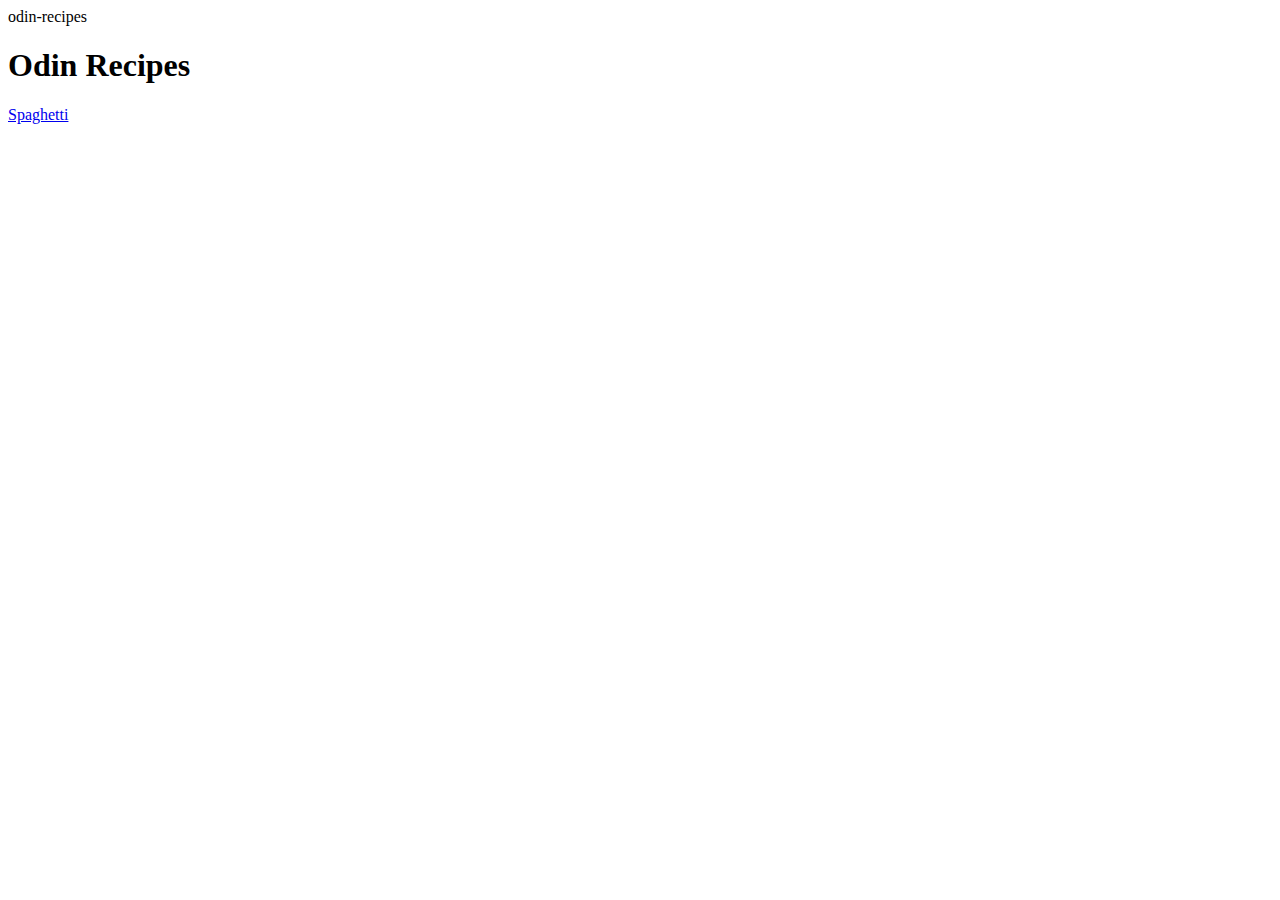
==== index.html @ 921ae897 "add link to spaghetti.html" ====
<!DOCTYPE html>
<html lang="en">
    <head>
        <meta charset="UTF-8"
        <title>odin-recipes</title>
    </head>

    <body>
        <h1>Odin Recipes</h1>
        <a href="./recipes/spaghetti.html">Spaghetti</a>
    </body>
</html>
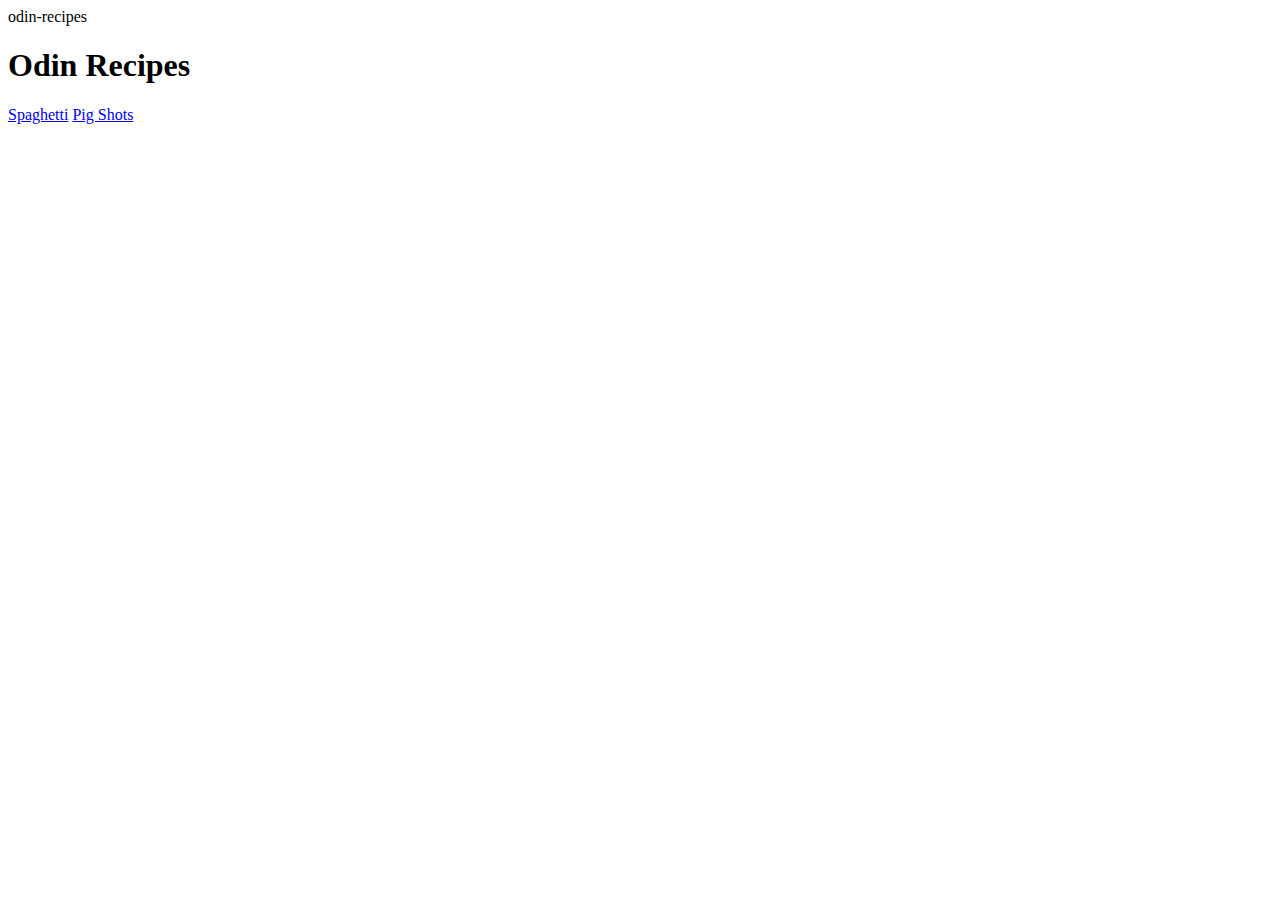
==== commit be73c997: "add link to pig-shots.html" ====
--- a/index.html
+++ b/index.html
@@ -8,5 +8,7 @@
     <body>
         <h1>Odin Recipes</h1>
         <a href="./recipes/spaghetti.html">Spaghetti</a>
+        <a href="./recipes/pig-shots.html">Pig Shots</a>
+
     </body>
 </html>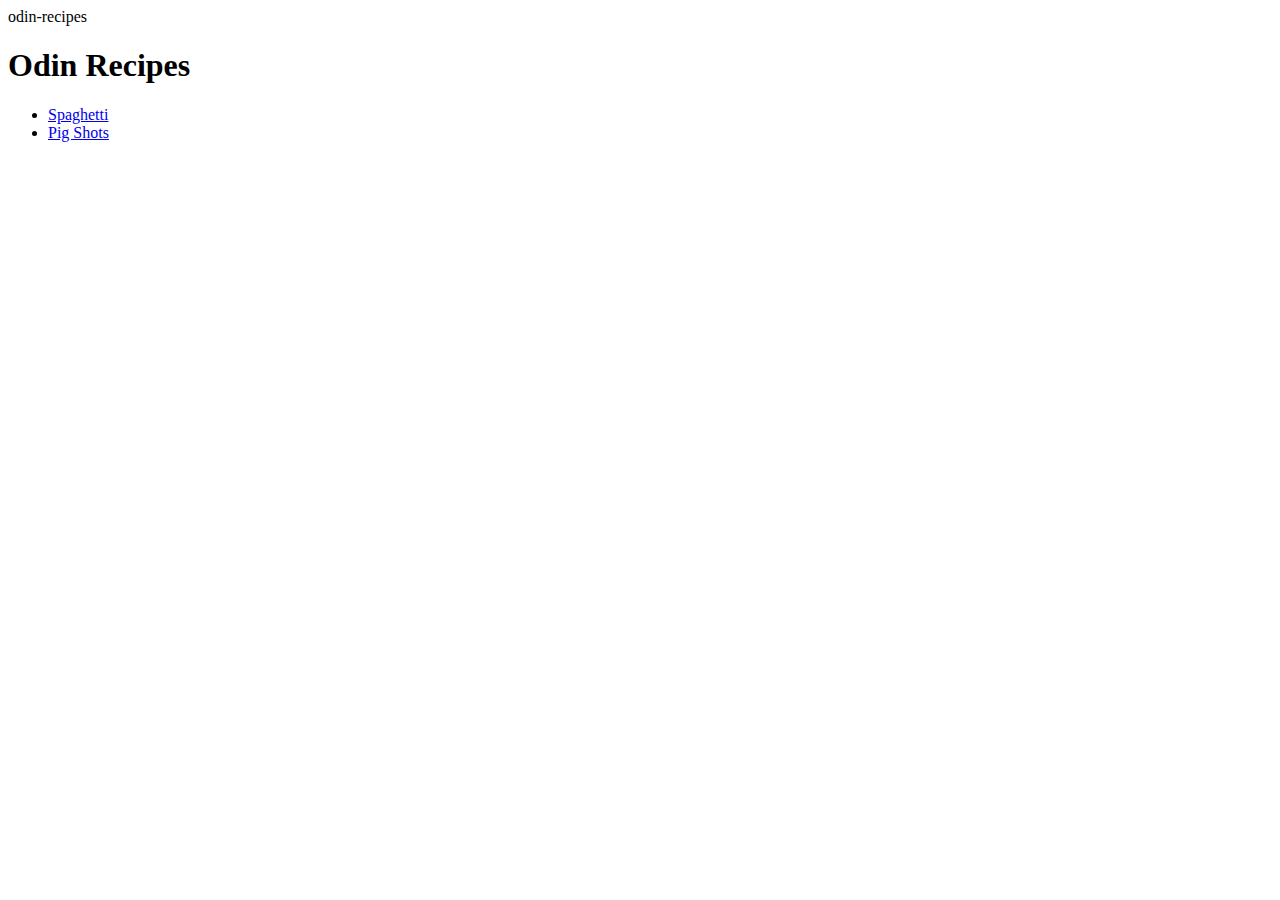
==== commit d80ee927: "add links to an unordered list" ====
--- a/index.html
+++ b/index.html
@@ -7,8 +7,10 @@
 
     <body>
         <h1>Odin Recipes</h1>
-        <a href="./recipes/spaghetti.html">Spaghetti</a>
-        <a href="./recipes/pig-shots.html">Pig Shots</a>
+        <ul>
+        <li><a href="./recipes/spaghetti.html">Spaghetti</a></li>
+        <li><a href="./recipes/pig-shots.html">Pig Shots</a></li>
+        </ul>
 
     </body>
 </html>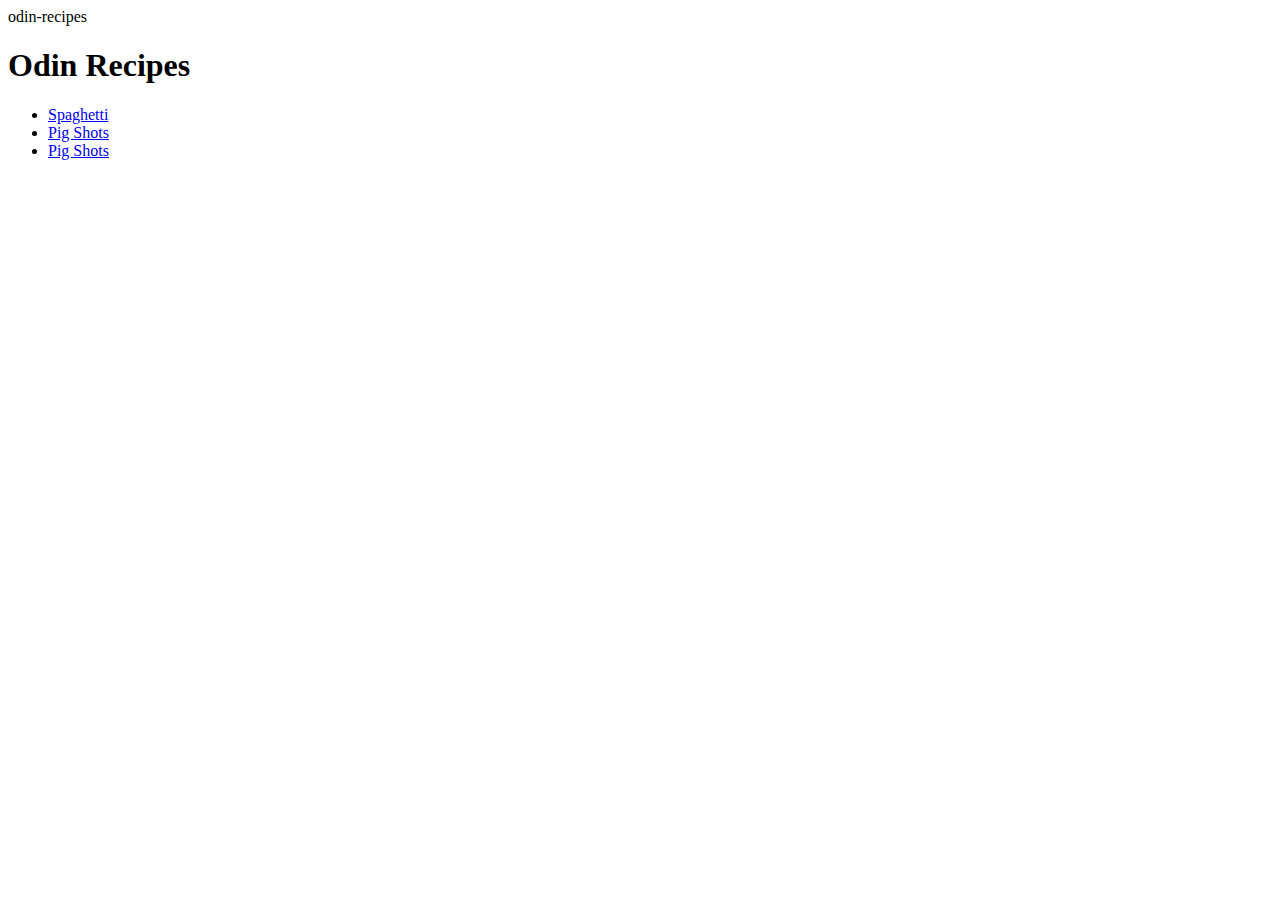
==== commit 7c17c771: "add link to cp-pastry.html" ====
--- a/index.html
+++ b/index.html
@@ -10,6 +10,7 @@
         <ul>
         <li><a href="./recipes/spaghetti.html">Spaghetti</a></li>
         <li><a href="./recipes/pig-shots.html">Pig Shots</a></li>
+        <li><a href="./recipes/cp-pastry.html">Pig Shots</a></li>
         </ul>
 
     </body>
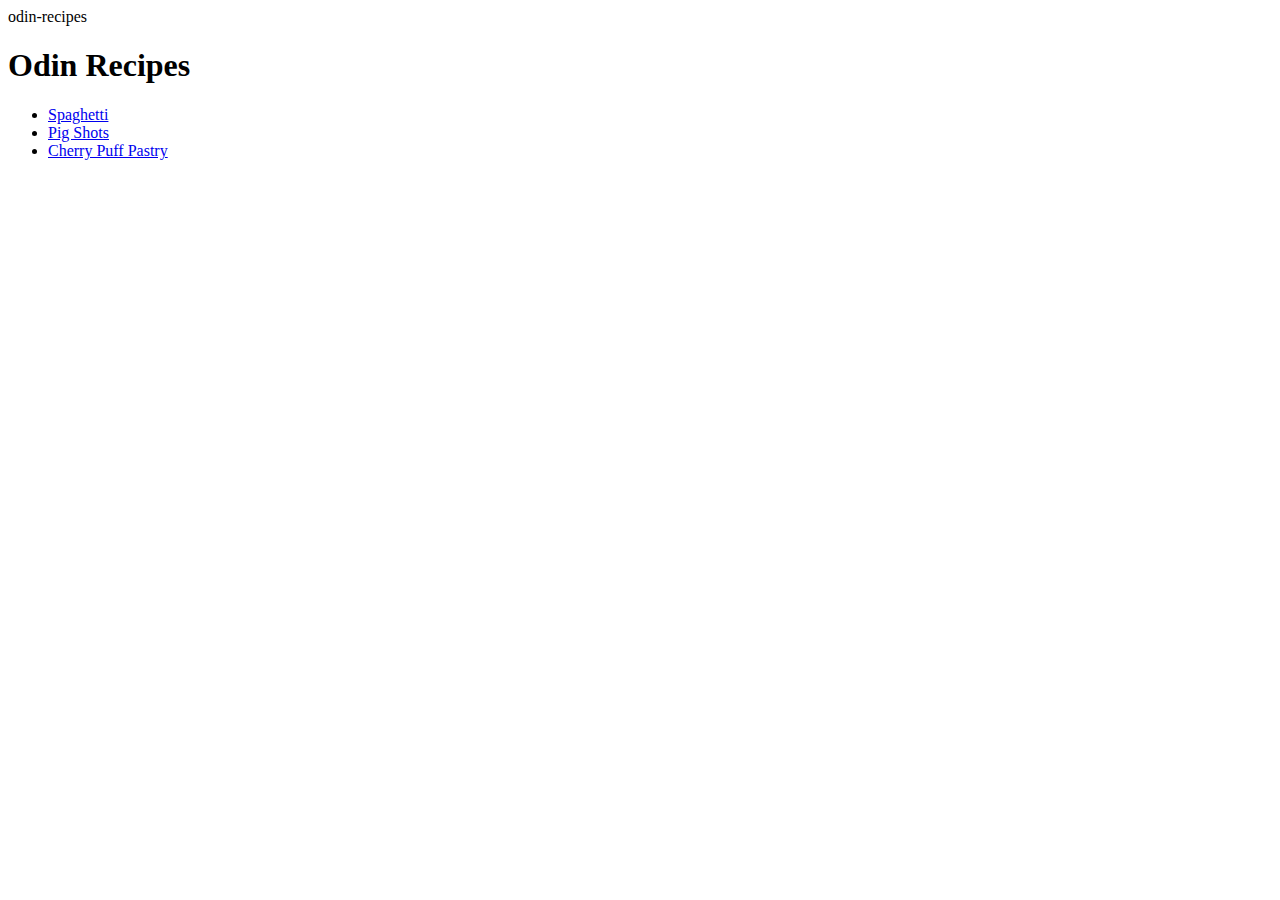
==== commit c07e9fad: "edit link name to reflect correct page" ====
--- a/index.html
+++ b/index.html
@@ -10,7 +10,7 @@
         <ul>
         <li><a href="./recipes/spaghetti.html">Spaghetti</a></li>
         <li><a href="./recipes/pig-shots.html">Pig Shots</a></li>
-        <li><a href="./recipes/cp-pastry.html">Pig Shots</a></li>
+        <li><a href="./recipes/cp-pastry.html">Cherry Puff Pastry</a></li>
         </ul>
 
     </body>
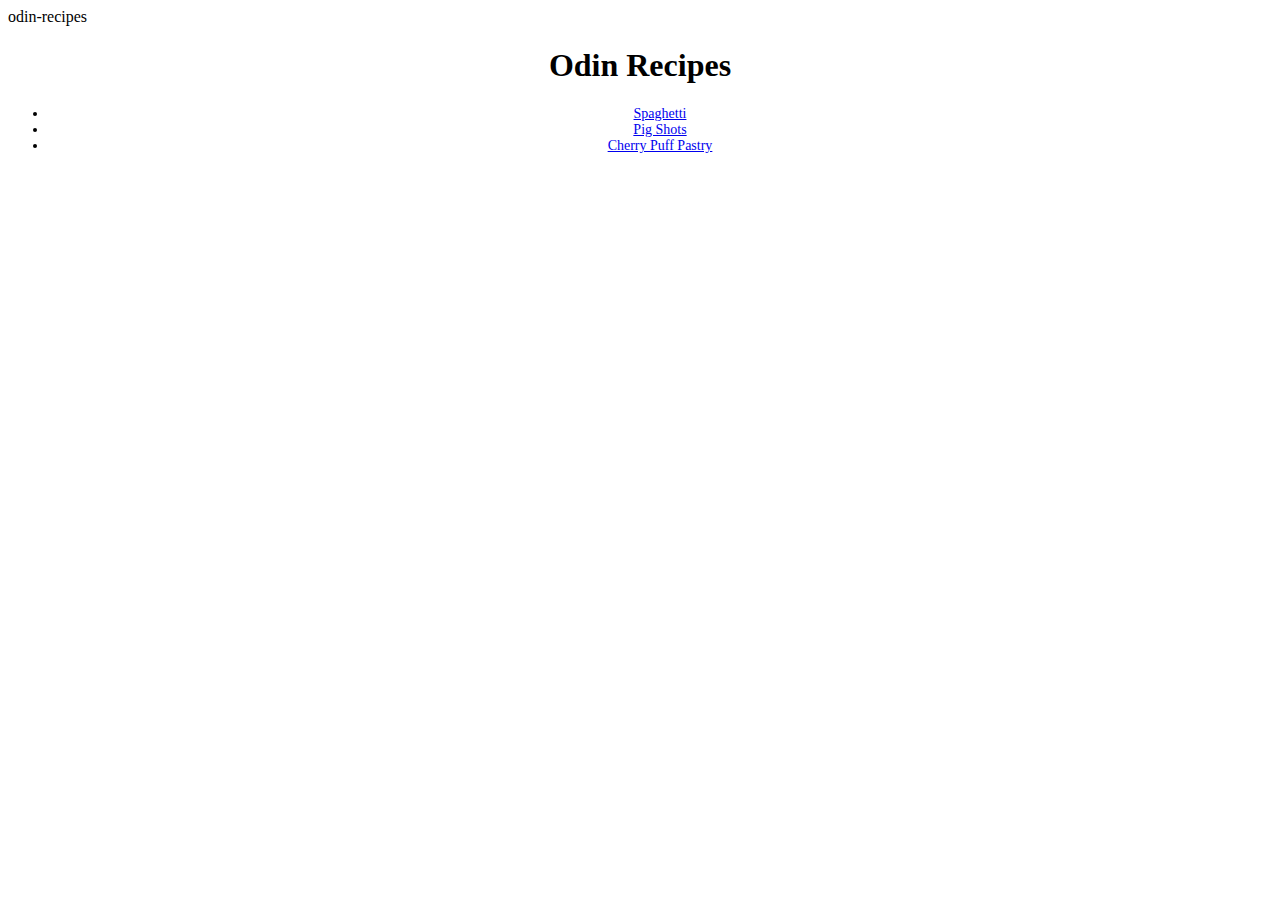
==== commit 30330e43: "add link to style.css" ====
--- a/index.html
+++ b/index.html
@@ -1,6 +1,7 @@
 <!DOCTYPE html>
 <html lang="en">
     <head>
+        <link rel="stylesheet" href="style.css">
         <meta charset="UTF-8"
         <title>odin-recipes</title>
     </head>
--- a/style.css
+++ b/style.css
@@ -0,0 +1,12 @@
+h1 {
+    text-align: center;
+    font-family: 'Times New Roman', Times, serif;
+    font-weight: bold;
+}
+
+ul {
+    text-align: center;
+    font-size: 14px;
+    font-family: 'Times New Roman', Times, serif;
+    font-weight: 100;
+}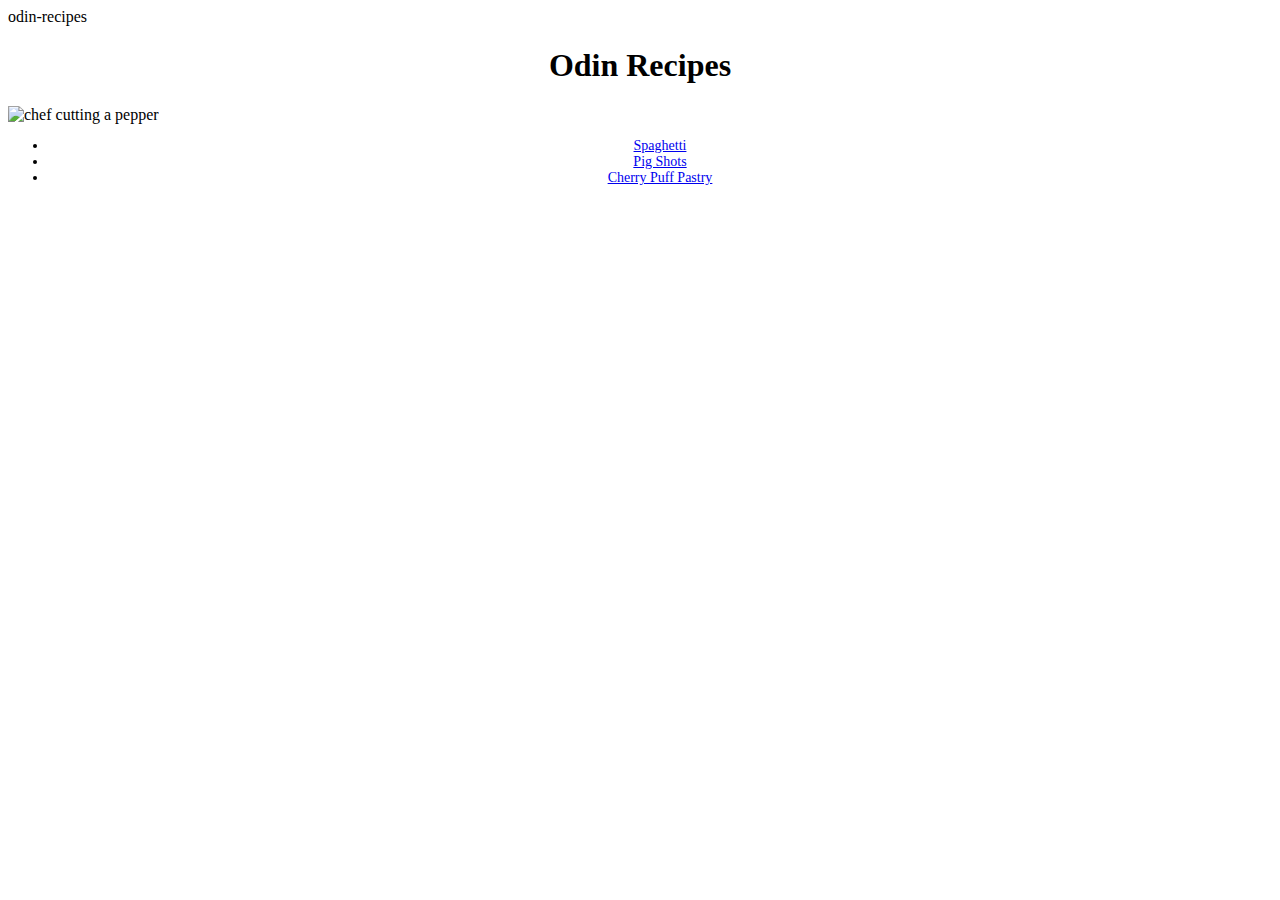
==== commit aafd1923: "add image to index.html and create an image dir" ====
--- a/index.html
+++ b/index.html
@@ -8,6 +8,7 @@
 
     <body>
         <h1>Odin Recipes</h1>
+        <img src="/odin-recipes/images/pexels-kristina-snowasp-9986228.jpg" alt="chef cutting a pepper">
         <ul>
         <li><a href="./recipes/spaghetti.html">Spaghetti</a></li>
         <li><a href="./recipes/pig-shots.html">Pig Shots</a></li>
--- a/style.css
+++ b/style.css
@@ -1,4 +1,10 @@
 h1 {
+    text-align: center;
+    font-family: 'Times New Roman', Times, serif;
+    font-weight: bold;
+}
+
+h2 {
     text-align: center;
     font-family: 'Times New Roman', Times, serif;
     font-weight: bold;
@@ -9,4 +15,18 @@
     font-size: 14px;
     font-family: 'Times New Roman', Times, serif;
     font-weight: 100;
-}+}
+
+ol {
+    text-align: center;
+    font-size: 14px;
+    font-family: 'Times New Roman', Times, serif;
+    font-weight: 100;
+}
+
+p {
+    text-align: center;
+    font-size: 14px;
+    font-family: 'Times New Roman', Times, serif;
+    font-weight: 100;
+}
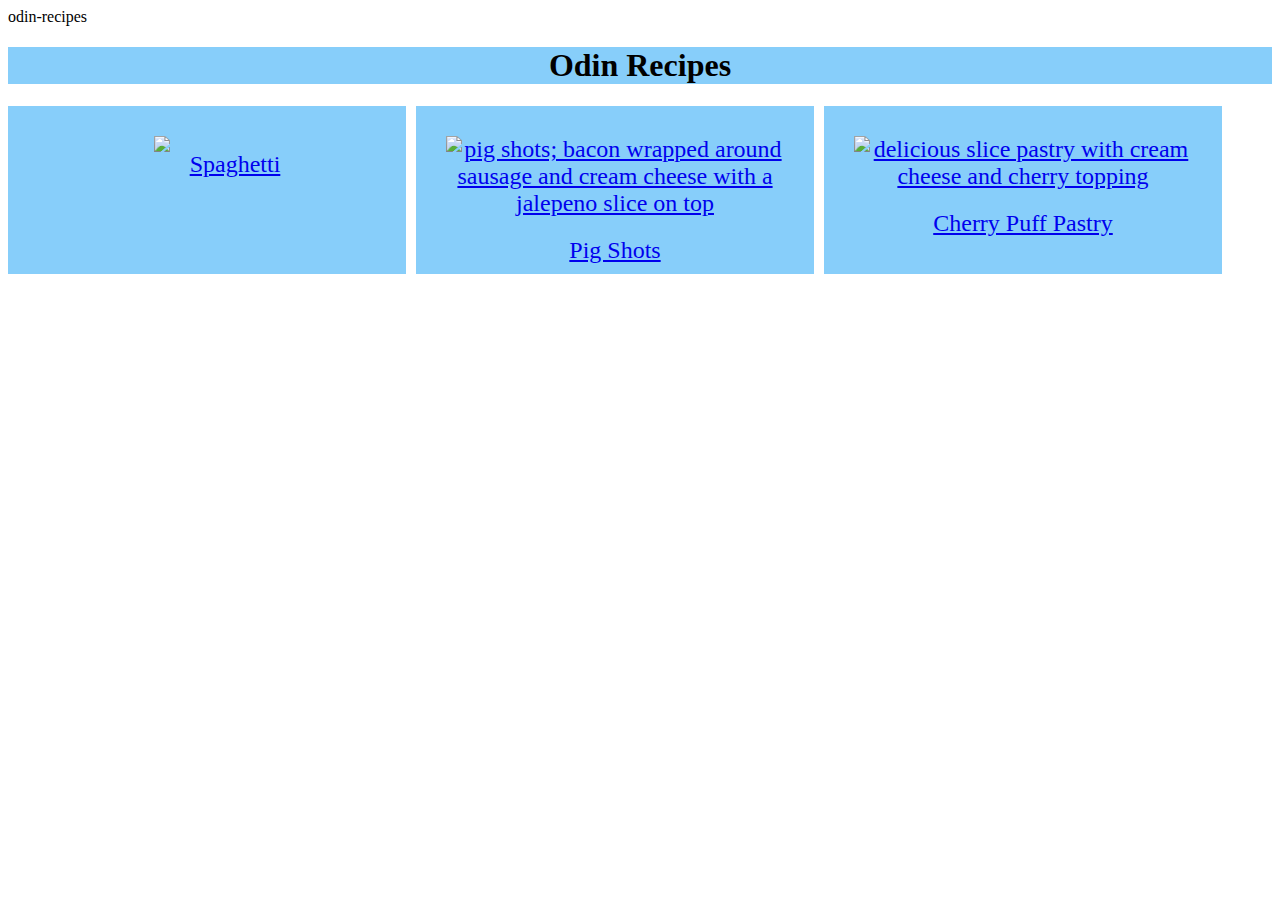
==== commit a9976db3: "edit CSS and update main images to reflect recipes" ====
--- a/index.html
+++ b/index.html
@@ -8,12 +8,20 @@
 
     <body>
         <h1>Odin Recipes</h1>
-        <img src="/odin-recipes/images/pexels-kristina-snowasp-9986228.jpg" alt="chef cutting a pepper">
-        <ul>
-        <li><a href="./recipes/spaghetti.html">Spaghetti</a></li>
-        <li><a href="./recipes/pig-shots.html">Pig Shots</a></li>
-        <li><a href="./recipes/cp-pastry.html">Cherry Puff Pastry</a></li>
+    <!--  
+        <div class="featured-images">
+            <img src="https://www.allrecipes.com/thmb/IqGE_n_mpjKnUzbWLV3nA_PbK70=/750x0/filters:no_upscale():max_bytes(150000):strip_icc():format(webp)/667748_Spaghetti-Sauce-with-Ground-Beef_158140_-Photo-by-Sherri-b9bcc8ba2df44574ba8b4337586dd4aa.jpg" id="image1">
+            <img src="https://www.greatgrubdelicioustreats.com/wp-content/uploads/2023/01/pig-shots-03.jpg" alt="pig shots; bacon wrapped around sausage and cream cheese with a jalepeno slice on top" id="image2">
+            <img src="https://www.greatgrubdelicioustreats.com/wp-content/uploads/2023/07/cherry-puff-pastry-03.jpg" alt="delicious slice pastry with cream cheese and cherry topping" id="image3">
+        </div>
+    -->
+        
+        <ul class="main-page-nav">
+        <li id="spaghetti-main-link"><a href="./recipes/spaghetti.html"><img src="https://www.allrecipes.com/thmb/IqGE_n_mpjKnUzbWLV3nA_PbK70=/750x0/filters:no_upscale():max_bytes(150000):strip_icc():format(webp)/667748_Spaghetti-Sauce-with-Ground-Beef_158140_-Photo-by-Sherri-b9bcc8ba2df44574ba8b4337586dd4aa.jpg" id="image1">Spaghetti</a></li>
+        <li id="pigshots-main-link"><a href="./recipes/pig-shots.html"><img src="https://www.greatgrubdelicioustreats.com/wp-content/uploads/2023/01/pig-shots-03.jpg" alt="pig shots; bacon wrapped around sausage and cream cheese with a jalepeno slice on top" id="image2">Pig Shots</a></li>
+        <li id="cppastry-main-link"><a href="./recipes/cp-pastry.html"><img src="https://www.greatgrubdelicioustreats.com/wp-content/uploads/2023/07/cherry-puff-pastry-03.jpg" alt="delicious slice pastry with cream cheese and cherry topping" id="image3">Cherry Puff Pastry</a></li>
         </ul>
+        
 
     </body>
 </html>--- a/style.css
+++ b/style.css
@@ -1,32 +1,76 @@
+body {
+    font-family: 'Times New Roman', Times, serif;
+    box-sizing: border-box;
+}
+
 h1 {
+    background-color: lightskyblue;
     text-align: center;
-    font-family: 'Times New Roman', Times, serif;
     font-weight: bold;
 }
 
 h2 {
     text-align: center;
-    font-family: 'Times New Roman', Times, serif;
     font-weight: bold;
 }
 
 ul {
     text-align: center;
     font-size: 14px;
-    font-family: 'Times New Roman', Times, serif;
     font-weight: 100;
+    display: flex;
 }
 
 ol {
     text-align: center;
     font-size: 14px;
-    font-family: 'Times New Roman', Times, serif;
     font-weight: 100;
+}
+
+li {
+    font-size: 18px;
+}
+
+.ingredients-list {
+    display: block;
+}
+
+.ingredients-list > li {
+    background-color: skyblue;
+    list-style-type: none;
+    margin-left: 1px;
+    margin-right: 1px;
+    margin-top: 5px;
+    margin-bottom: 5px;
+    padding: .5rem;
+    
+}
+
+.main-page-nav > li {
+    list-style-type: none;
+    font-size: 24px;
+    flex: auto;
+    background-color: lightskyblue;
+    width: 100px;
+    height: auto;
+    margin-left: -40px;
+    margin-right: 50px;
+    padding: 10px;
 }
 
 p {
     text-align: center;
     font-size: 14px;
-    font-family: 'Times New Roman', Times, serif;
     font-weight: 100;
 }
+
+img {
+    width: 300px;
+    height: auto;
+    padding: 20px;
+}
+
+.recipe-page-image {
+    display: block;
+    margin: 0 auto;
+}